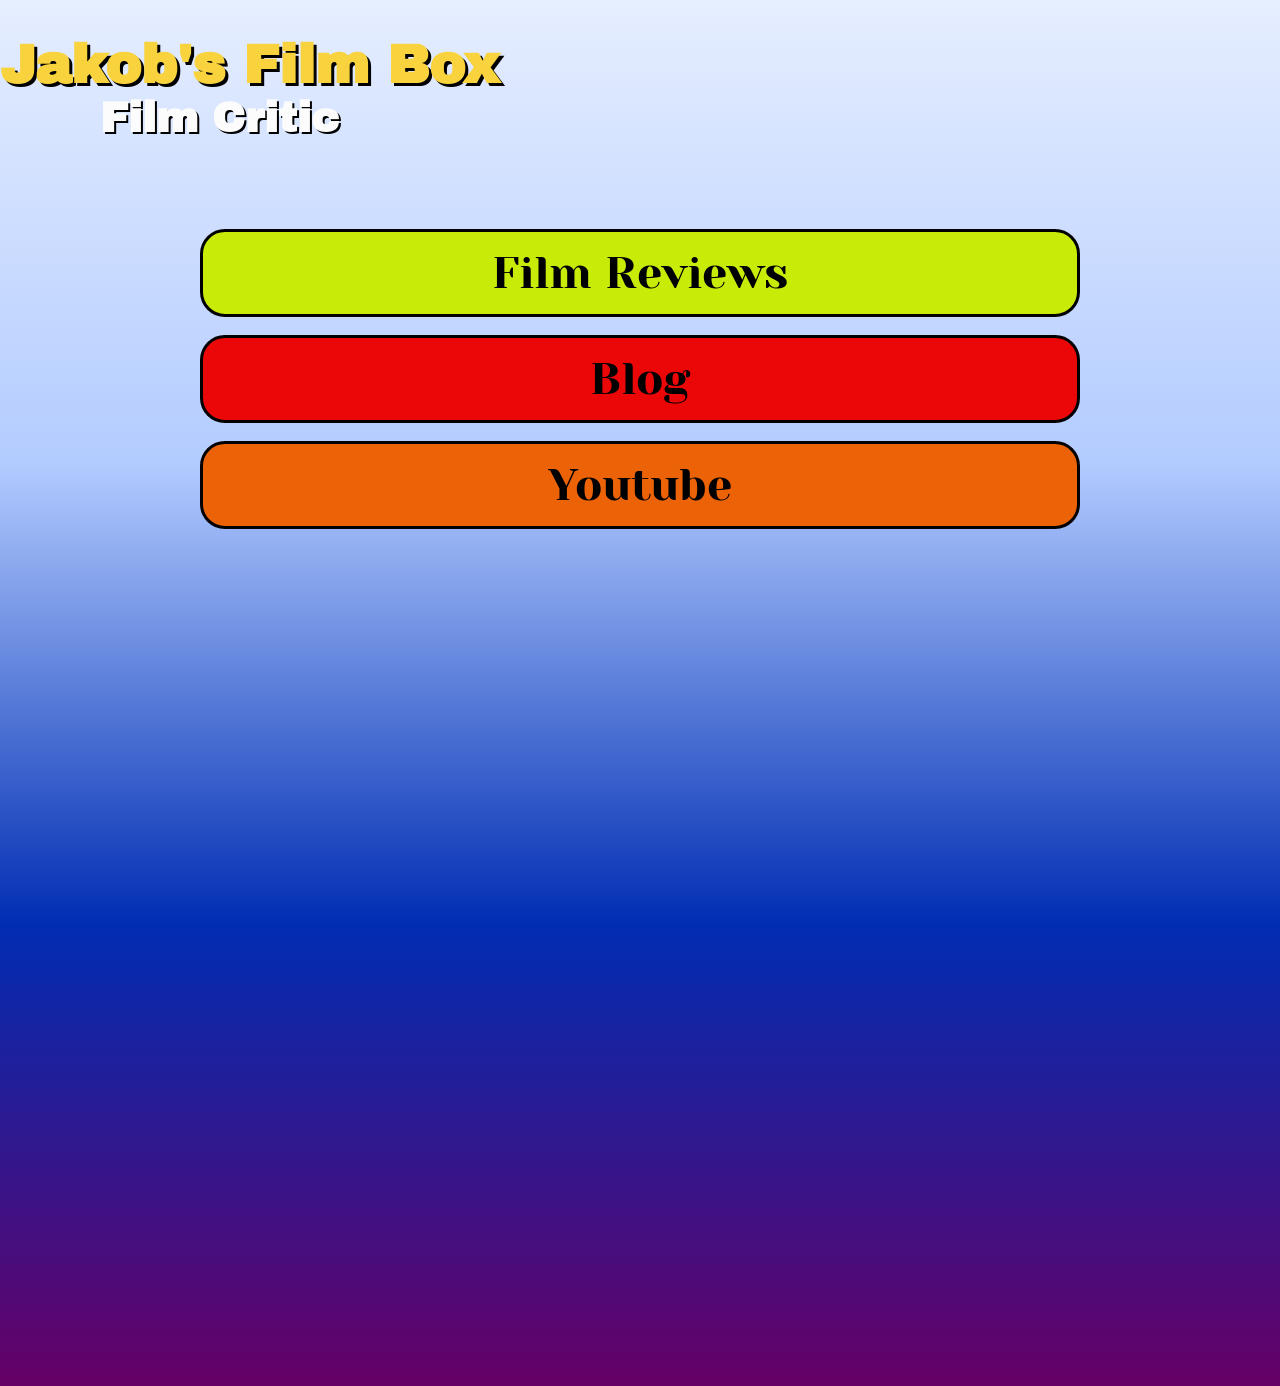
==== Jakob's Film Box Main.html @ 35d35c3e "Add files via upload" ====
<!DOCTYPE html>
<html lang="en">
<head>
<link rel="apple-touch-icon" sizes="180x180" href="apple-touch-icon.png">
<link rel="icon" type="image/png" sizes="32x32" href="favicon-32x32.png">
<link rel="icon" type="image/png" sizes="16x16" href="favicon-16x16.png">
<link rel="manifest" href="/site.webmanifest">
<link rel="preconnect" href="https://fonts.googleapis.com">
<link rel="preconnect" href="https://fonts.gstatic.com" crossorigin>
<link href="https://fonts.googleapis.com/css2?family=Archivo+Black&family=Yeseva+One&display=swap" rel="stylesheet">
<link rel="stylesheet" type="text/css" href="mainstyle.css">
<title>Giggle</title>
<meta charset="utf-8">
</head>
<!---Jakob Campeau 11/6/2025-->

<h1> Jakob's Film Box </h1>

<h2> Film Critic </h2> <br>

<a class="btn"> Film Reviews </a> <br>

<a class="btn2"> Blog </a> <br>

<a class="btn3"> Youtube </a> <br>
---- mainstyle.css ----
.red-text {
        color: red;
    }
    .blue-text {
    color: blue;
  }
  .green-text {
    color: green;
  }

  .archivo-black-regular {
  font-family: "Archivo Black", sans-serif;
  font-weight: 400;
  font-style: normal;
}
  .yeseva-one-regular {
  font-family: "Yeseva One", serif;
  font-weight: 400;
  font-style: normal;
}

  body {
  background-image: linear-gradient(to bottom, #e6eeff, #b3ccff, #002db3,#660066);
  min-height: 150vh; 
  margin: 0; 
  scroll-behavior:auto;
}
    p{ 
    color: white;
    }

    h1{
    color: #f8d33d;
    font-size: 54px;
    font-family: "Archivo Black";
    text-shadow: 3px 3px #000000;
    }

    h2{
    color: rgb(252, 252, 252);
    font-size:42px;
    font-family:"Archivo Black";
    position: relative; bottom: 35px; left: 100px;
    text-shadow: 2px 2px #000000;
    }

    .btn{ 
    display: block;
    background-color: #c8eb07;
	  color: black;
    font-family:"Yeseva One";
    font-size: 45px;
    text-align:center;
	  padding: 15px 25px;
    border: 3px solid;
    border-color: black; 
    border-radius: 25px;
    margin-left: 200px;
    margin-right: 200px;
    cursor: pointer;
	}
  .btn:hover{
	  background-color: #acc717;
    color:white;
	}
	.btn:active{
	  background-color: #5d6d05;
  }

  .btn2{ 
    display: block;
    background-color: #eb0707;
	  color: black;
    font-family:"Yeseva One";
    font-size: 45px;
    text-align:center;
	  padding: 15px 25px;
    border: 3px solid;
    border-color: black; 
    border-radius: 25px;
    margin-left: 200px;
    margin-right: 200px;
    cursor: pointer;
	}
  .btn2:hover{
	  background-color: #bb0707;
    color:white;
	}
	.btn2:active{
	  background-color: #850d0d;
  }

  .btn3{ 
    display: block;
    background-color: #eb6207;
	  color: black;
    font-family:"Yeseva One";
    font-size: 45px;
    text-align:center;
	  padding: 15px 25px;
    border: 3px solid;
    border-color: black; 
    border-radius: 25px;
    margin-left: 200px;
    margin-right: 200px;
    cursor: pointer;
	}
  .btn3:hover{
	  background-color: #c2540a;
    color:white;
	}
	.btn3:active{
	  background-color: #924009;
  }
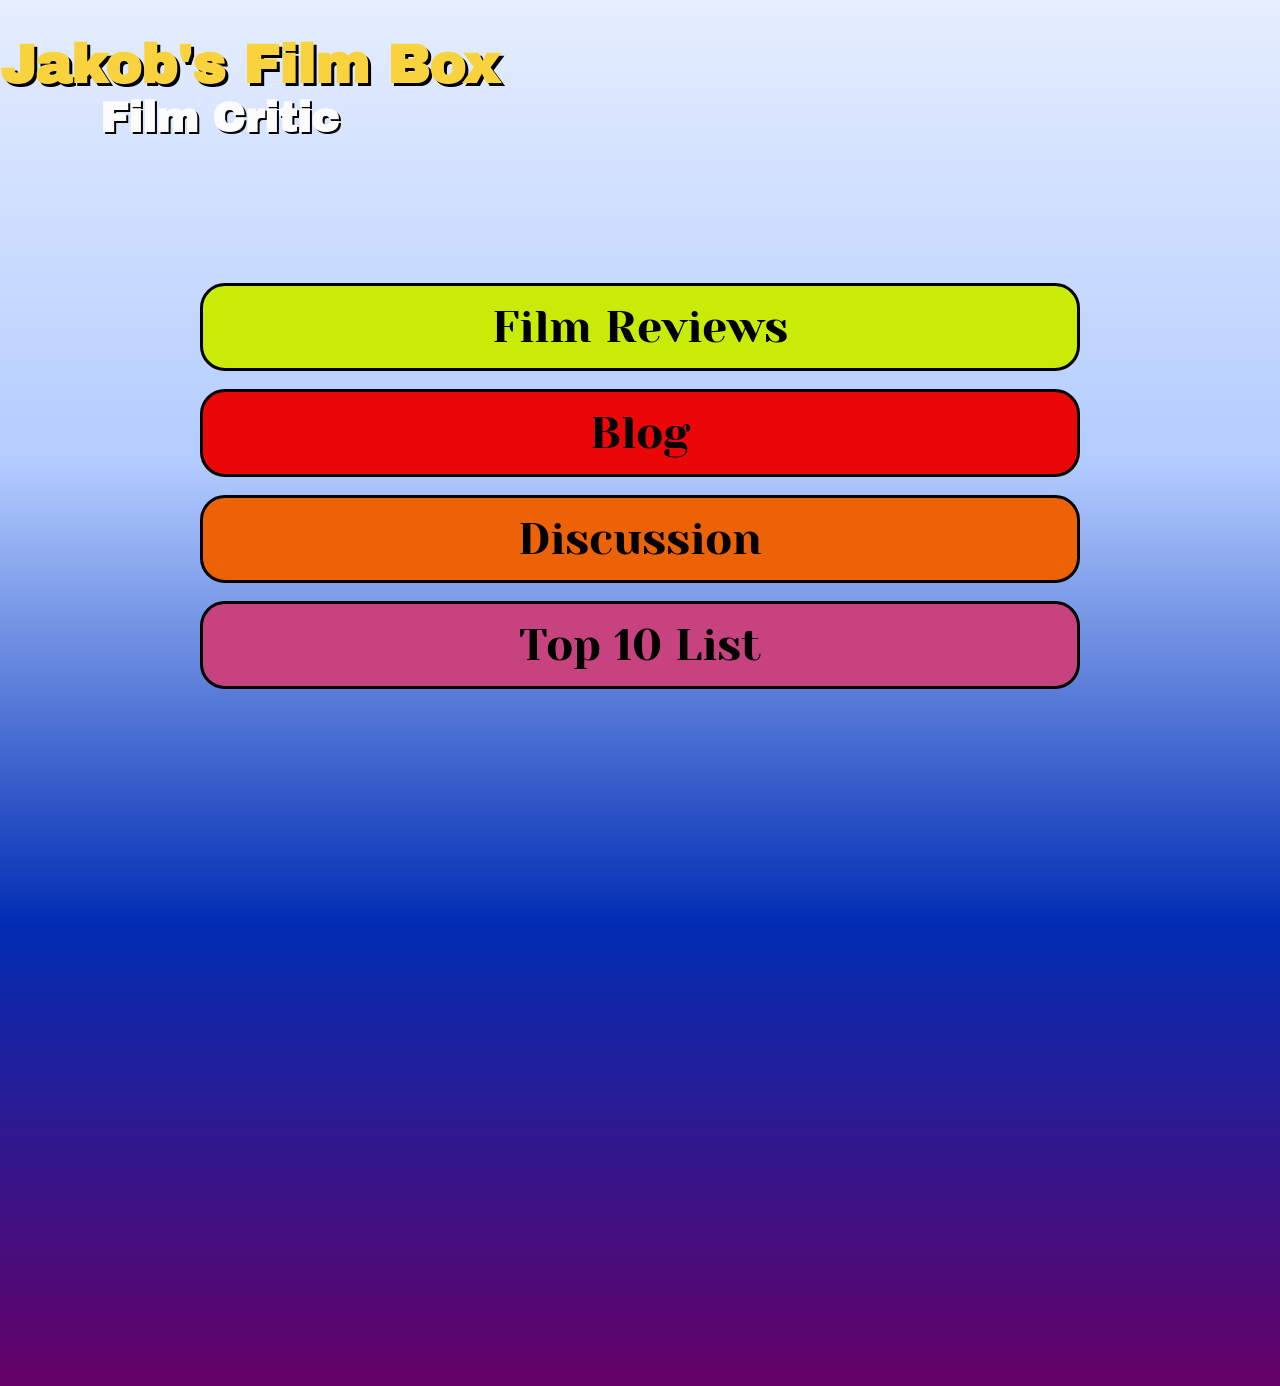
==== commit 428dea68: "Add files via upload" ====
--- a/Jakob's Film Box Main.html
+++ b/Jakob's Film Box Main.html
@@ -11,17 +11,25 @@
 <link rel="stylesheet" type="text/css" href="mainstyle.css">
 <title>Giggle</title>
 <meta charset="utf-8">
+<meta name="viewport" content="width=device-width, initial-scale=1.0">
 </head>
 <!---Jakob Campeau 11/6/2025-->
 
 <h1> Jakob's Film Box </h1>
 
-<h2> Film Critic </h2> <br>
+<h2> Film Critic </h2> 
+
+<a class="btnc"> Contact </a>
+
+<a class="btnh"> Help </a>
 
 <a class="btn"> Film Reviews </a> <br>
 
 <a class="btn2"> Blog </a> <br>
 
-<a class="btn3"> Youtube </a> <br>
+<a class="btn3"> Discussion </a> <br>
+
+<a class="btn4"> Top 10 List </a> <br>
+
 
 	
--- a/mainstyle.css
+++ b/mainstyle.css
@@ -9,44 +9,96 @@
   }
 
   .archivo-black-regular {
-  font-family: "Archivo Black", sans-serif;
-  font-weight: 400;
-  font-style: normal;
+    font-family: "Archivo Black", sans-serif;
+    font-weight: 400;
+    font-style: normal;
 }
   .yeseva-one-regular {
-  font-family: "Yeseva One", serif;
-  font-weight: 400;
-  font-style: normal;
+    font-family: "Yeseva One", serif;
+    font-weight: 400;
+    font-style: normal;
 }
 
   body {
-  background-image: linear-gradient(to bottom, #e6eeff, #b3ccff, #002db3,#660066);
-  min-height: 150vh; 
-  margin: 0; 
-  scroll-behavior:auto;
+    background-image: linear-gradient(to bottom, #e6eeff, #b3ccff, #002db3,#660066);
+    min-height: 150vh; 
+    margin: 0; 
+    scroll-behavior:auto;
 }
+
+  @media only screen and (max-width:915px)
+    { 
+      body{
+        min-height: 450vh; 
+        margin: 0;
+        scroll-behavior:auto;
+      }
+      a.btn{ 
+        margin-right: -200px;
+      } 
+      a.btn2{
+        margin-right: -200px;  
+	    }
+      a.btn3{ 
+        margin-right: -200px;  
+	    }
+      a.btn4{ 
+        margin-right: -200px; 
+	    }
+      a.btnh{ 
+        transform: translate(450px, -250px);
+        }
+      
+      a.btnc{
+        transform: translate(650px, -180px);
+        }
+      }
+
     p{ 
-    color: white;
+      color: white;
     }
 
     h1{
-    color: #f8d33d;
-    font-size: 54px;
-    font-family: "Archivo Black";
-    text-shadow: 3px 3px #000000;
+      color: #f8d33d;
+      font-size: 54px;
+      font-family: "Archivo Black";
+      text-shadow: 3px 3px #000000;
     }
 
     h2{
-    color: rgb(252, 252, 252);
-    font-size:42px;
-    font-family:"Archivo Black";
-    position: relative; bottom: 35px; left: 100px;
-    text-shadow: 2px 2px #000000;
+      color: rgb(252, 252, 252);
+      font-size:42px;
+      font-family:"Archivo Black";
+      position: relative; bottom: 35px; left: 100px;
+      text-shadow: 2px 2px #000000;
     }
 
     .btn{ 
+      display: block;
+      background-color: #c8eb07;
+	    color: black;
+      font-family:"Yeseva One";
+      font-size: 45px;
+      text-align:center;
+	    padding: 15px 25px;
+      border: 3px solid;
+      border-color: black; 
+      border-radius: 25px;
+      margin-left: 200px;
+      margin-right: 200px;
+      cursor: pointer;
+	}
+  .btn:hover{
+	  background-color: #acc717;
+    color:white;
+	}
+	.btn:active{
+	  background-color: #5d6d05;
+  }
+
+  .btn2{ 
     display: block;
-    background-color: #c8eb07;
+    background-color: #eb0707;
 	  color: black;
     font-family:"Yeseva One";
     font-size: 45px;
@@ -59,17 +111,17 @@
     margin-right: 200px;
     cursor: pointer;
 	}
-  .btn:hover{
-	  background-color: #acc717;
-    color:white;
-	}
-	.btn:active{
-	  background-color: #5d6d05;
-  }
-
-  .btn2{ 
+  .btn2:hover{
+	  background-color: #bb0707;
+    color:white;
+	}
+	.btn2:active{
+	  background-color: #850d0d;
+  }
+
+  .btn3{ 
     display: block;
-    background-color: #eb0707;
+    background-color: #eb6207;
 	  color: black;
     font-family:"Yeseva One";
     font-size: 45px;
@@ -82,17 +134,17 @@
     margin-right: 200px;
     cursor: pointer;
 	}
-  .btn2:hover{
-	  background-color: #bb0707;
-    color:white;
-	}
-	.btn2:active{
-	  background-color: #850d0d;
-  }
-
-  .btn3{ 
+  .btn3:hover{
+	  background-color: #c2540a;
+    color:white;
+	}
+	.btn3:active{
+	  background-color: #924009;
+  }
+
+   .btn4{ 
     display: block;
-    background-color: #eb6207;
+    background-color: #c74380;
 	  color: black;
     font-family:"Yeseva One";
     font-size: 45px;
@@ -105,10 +157,56 @@
     margin-right: 200px;
     cursor: pointer;
 	}
-  .btn3:hover{
-	  background-color: #c2540a;
-    color:white;
-	}
-	.btn3:active{
-	  background-color: #924009;
+  .btn4:hover{
+	  background-color: #9c3565;
+    color:white;
+	}
+	.btn4:active{
+	  background-color: #812e55;
+  }
+
+  .btnc{ 
+    display: inline-block;
+    background-color: #eb0707;
+	  color: black;
+    font-family:"Yeseva One";
+    font-size: 45px;
+    text-align:center;
+	  padding: 10px 10px;
+    border-radius: 25px;
+    margin-left: 200px;
+    margin-right: 200px;
+    transform: translate(1350px, -150px);
+    cursor: pointer;
+	}
+  
+  .btnc:hover{
+	  background-color: #bb0707;
+    color:white;
+	}
+	.btnc:active{
+	  background-color: #850d0d;
+  }
+
+  .btnh{ 
+    display: inline-block;
+    background-color: #eb0707;
+	  color: black;
+    font-family:"Yeseva One";
+    font-size: 45px;
+    text-align:center;
+	  padding: 10px 10px;
+    border-radius: 25px;
+    margin-left: 200px;
+    margin-right: 200px;
+    transform: translate(550px, -150px);
+    cursor: pointer;
+	}
+  
+  .btnh:hover{
+	  background-color: #bb0707;
+    color:white;
+	}
+	.btnh:active{
+	  background-color: #850d0d;
   }
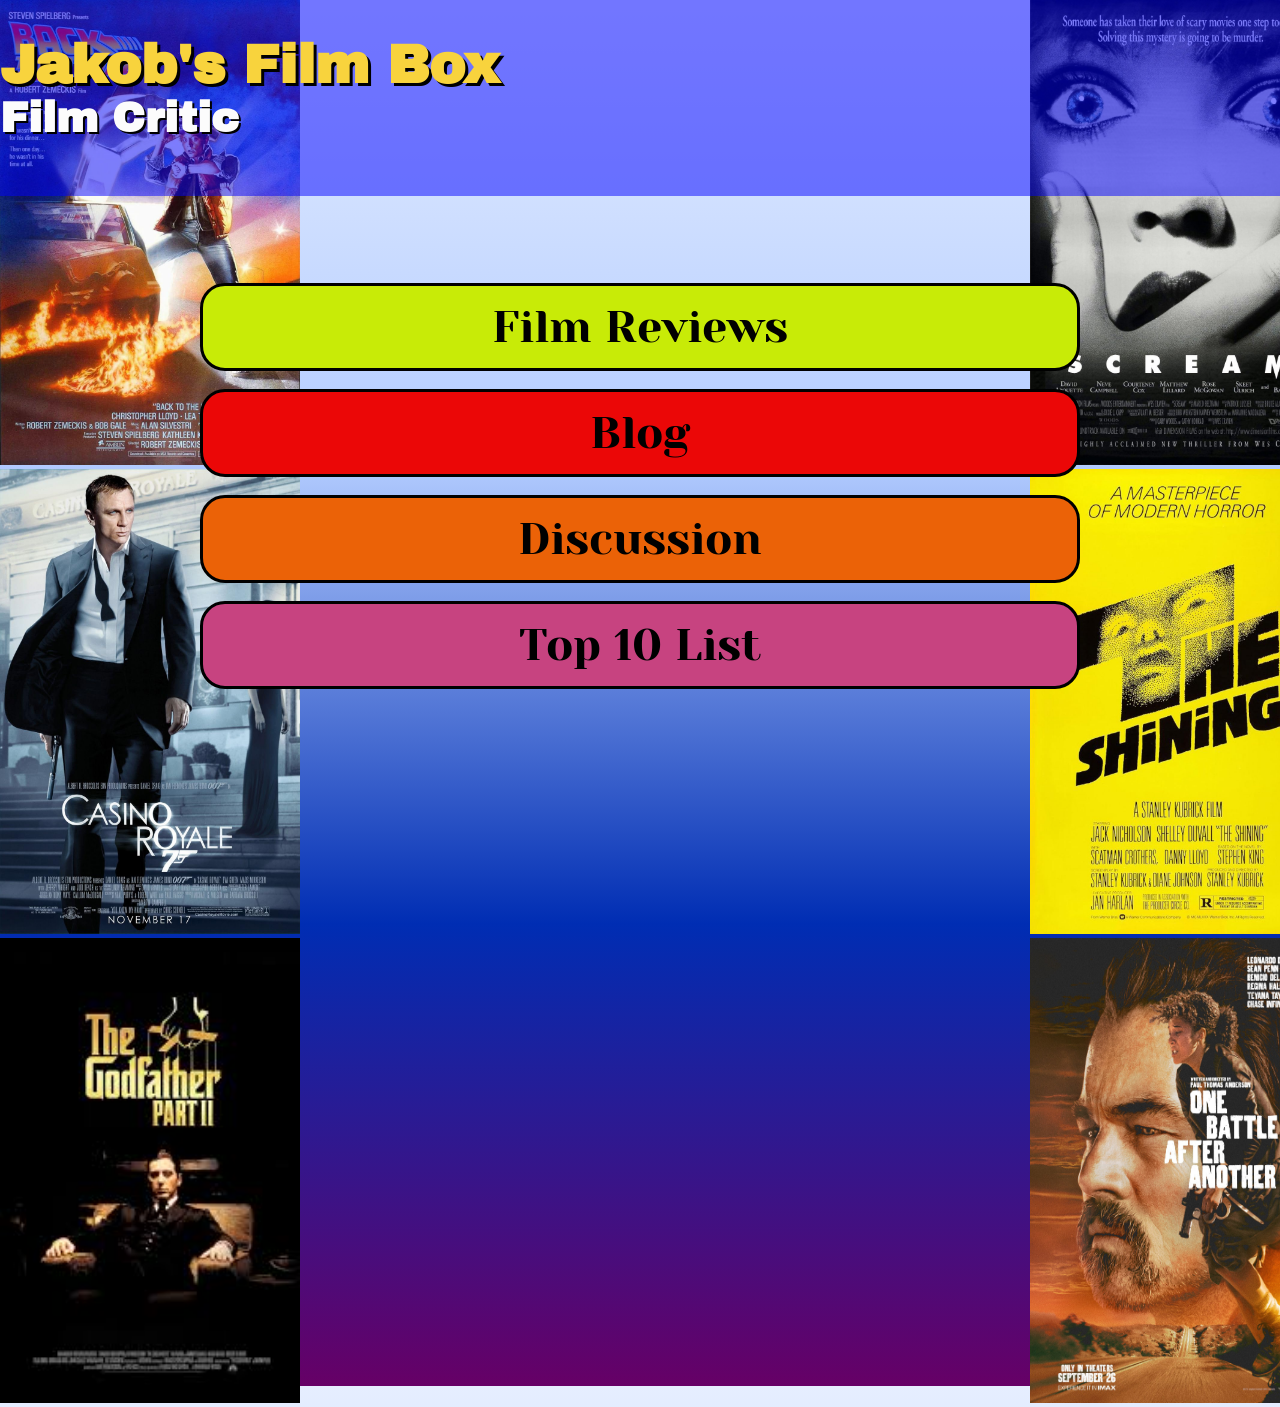
==== commit e91b7b28: "Add files via upload" ====
--- a/Jakob's Film Box Main.html
+++ b/Jakob's Film Box Main.html
@@ -1,10 +1,10 @@
 <!DOCTYPE html>
 <html lang="en">
 <head>
-<link rel="apple-touch-icon" sizes="180x180" href="apple-touch-icon.png">
-<link rel="icon" type="image/png" sizes="32x32" href="favicon-32x32.png">
-<link rel="icon" type="image/png" sizes="16x16" href="favicon-16x16.png">
-<link rel="manifest" href="/site.webmanifest">
+<link rel="apple-touch-icon" sizes="180x180" href="favicon_clapper/apple-touch-icon.png">
+<link rel="icon" type="image/png" sizes="32x32" href="favicon_clapper/favicon-32x32.png">
+<link rel="icon" type="image/png" sizes="16x16" href="favicon_clapper/favicon-16x16.png">
+<link rel="manifest" href="favicon_clapper/site.webmanifest">
 <link rel="preconnect" href="https://fonts.googleapis.com">
 <link rel="preconnect" href="https://fonts.gstatic.com" crossorigin>
 <link href="https://fonts.googleapis.com/css2?family=Archivo+Black&family=Yeseva+One&display=swap" rel="stylesheet">
@@ -15,6 +15,21 @@
 </head>
 <!---Jakob Campeau 11/6/2025-->
 
+<div class="left-video-covers">
+ <img src="image/back.jpg" alt="Back To Future" width="300" height="465">
+ <img src="image/casino.jpg" alt="Casino Royale" width="300" height="465">
+ <img src="image/godfather.jpg" alt="godfatherpartII" width="300" height="465">
+</div>
+
+<div class="right-video-covers">
+ <img src="image/scream.jpg" alt="Scream" width="300" height="465">
+ <img src="image/shining.jpg" alt="The Shining" width="300" height="465">
+ <img src="image/onebattle.png" alt="One Battle After Another" width="300" height="465">
+</div>
+
+<div class="transparent-box">
+</div>
+	
 <h1> Jakob's Film Box </h1>
 
 <h2> Film Critic </h2> 
--- a/mainstyle.css
+++ b/mainstyle.css
@@ -26,10 +26,20 @@
     scroll-behavior:auto;
 }
 
+ .transparent-box{
+    position: absolute;
+    background-color:blue;
+    opacity:0.5;
+    height: 200px;
+    width: 1955px;
+    transform:translate(0px,-40px);
+    z-index: -1;
+  }
+
   @media only screen and (max-width:915px)
     { 
       body{
-        min-height: 450vh; 
+        min-height: 250vh; 
         margin: 0;
         scroll-behavior:auto;
       }
@@ -46,13 +56,61 @@
         margin-right: -200px; 
 	    }
       a.btnh{ 
-        transform: translate(450px, -250px);
-        }
-      
+        transform: translate(250px, -250px);
+        }
       a.btnc{
-        transform: translate(650px, -180px);
-        }
-      }
+        transform: translate(400px, -180px);
+        }
+      .right-video-covers{
+        transform: translate(395px, 0px);
+      }
+        img{
+          height: 570px; 
+          width: 270px;
+        }
+        .transparent-box{
+          height: 250px;
+         width: 826px;
+        }
+    }
+
+    @media only screen and (orientation: landscape) and (max-width:915px)
+  {
+    body{
+        min-height: 450vh; 
+        margin: 0;
+        scroll-behavior:auto;
+      }
+      a.btn{ 
+        margin-right: -200px;
+      } 
+      a.btn2{
+        margin-right: -200px;  
+	    }
+      a.btn3{ 
+        margin-right: -200px;  
+	    }
+      a.btn4{ 
+        margin-right: -200px; 
+	    }
+      a.btnh{ 
+        transform: translate(780px, -250px);
+        }
+      a.btnc{
+        transform: translate(930px, -180px);
+        }
+      .right-video-covers{
+        transform: translate(395px, 0px);
+      }
+        img{
+          height: 570px; 
+          width: 270px;
+        }
+      .transparent-box{
+        height: 200px;
+        width: 1330px;
+      }
+  }
 
     p{ 
       color: white;
@@ -69,7 +127,9 @@
       color: rgb(252, 252, 252);
       font-size:42px;
       font-family:"Archivo Black";
-      position: relative; bottom: 35px; left: 100px;
+      position: relative; 
+      bottom: 35px; 
+      left: 0px;
       text-shadow: 2px 2px #000000;
     }
 
@@ -175,8 +235,8 @@
 	  padding: 10px 10px;
     border-radius: 25px;
     margin-left: 200px;
-    margin-right: 200px;
-    transform: translate(1350px, -150px);
+    margin-right: 0px;
+    transform: translate(1558px, -150px);
     cursor: pointer;
 	}
   
@@ -199,7 +259,7 @@
     border-radius: 25px;
     margin-left: 200px;
     margin-right: 200px;
-    transform: translate(550px, -150px);
+    transform: translate(1000px, -150px);
     cursor: pointer;
 	}
   
@@ -209,4 +269,20 @@
 	}
 	.btnh:active{
 	  background-color: #850d0d;
-  }+  }
+
+  .left-video-covers{
+    position: absolute;
+    top: 0;
+    left: 0;
+    width: 0;
+    z-index: -2;
+  }
+
+  .right-video-covers{
+    position: absolute;
+    top: 0;
+    right: 250px;
+    width: 0;
+    z-index: -2;
+  }
